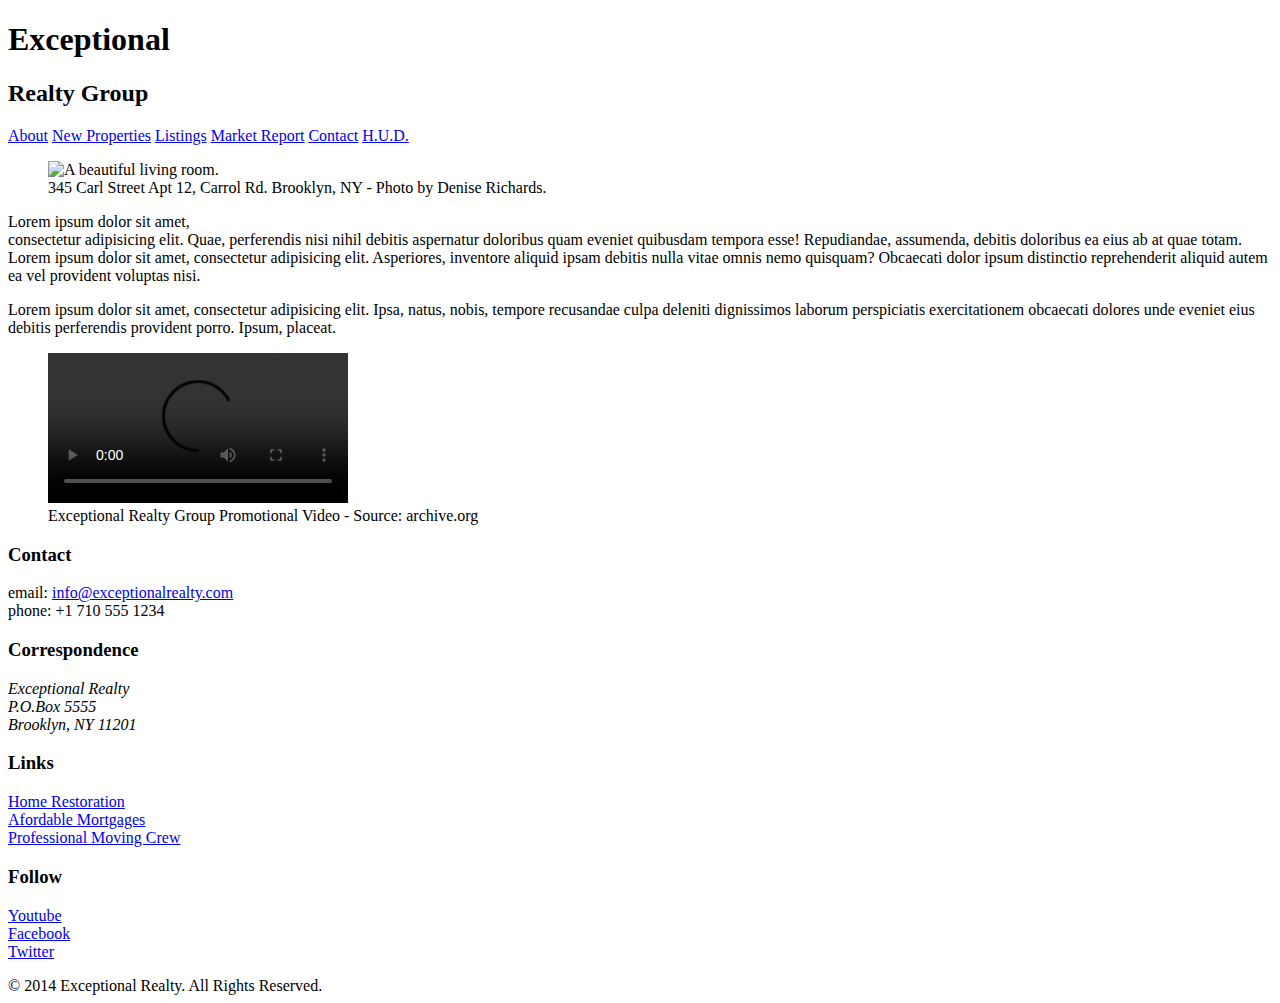
==== index.html @ 1d8847ab "Automatically backed up by Learn" ====
<!DOCTYPE html>
<html lang="en">
  <head>
    <meta charset="UTF-8">
    <title>Exceptional Realty Group - Luxury Homes - About</title>
    <link rel="stylesheet" href="http://cdnjs.cloudflare.com/ajax/libs/normalize/3.0.0/normalize.min.css">
    <link rel="stylesheet" href="css/style.css">
    <script src="https://cdnjs.cloudflare.com/ajax/libs/modernizr/2.8.3/modernizr.min.js">
      </script>
  </head>
  <body>
    <header>
      <!-- logo -->
      <h1>Exceptional</h1>
      <h2>Realty Group</h2>

      <nav>
        <a href="index.html">About</a> <a href="new-properties.html">New Properties</a> <a href="real-estate-listings.html">Listings</a> <a href="market-report.html">Market Report</a> <a href="contact.html">Contact</a> <a href="http://hud.gov" target="_blank">H.U.D.</a>
      </nav>
    </header>

    <section id="featured-property">
      <figure>
        <img src="images/intro-pic.jpg" alt="A beautiful living room." title="Welcome to Exceptional Realty Group">
        <figcaption>345 Carl Street Apt 12, Carrol Rd. Brooklyn, NY - Photo by Denise Richards.</figcaption>
      </figure>

      <p>Lorem ipsum dolor sit amet,<br> consectetur adipisicing elit. Quae, perferendis nisi nihil debitis aspernatur doloribus quam eveniet quibusdam tempora esse! Repudiandae, assumenda, debitis doloribus ea eius ab at quae totam. Lorem ipsum dolor sit amet, consectetur adipisicing elit. Asperiores, inventore aliquid ipsam debitis nulla vitae omnis nemo quisquam? Obcaecati dolor ipsum distinctio reprehenderit aliquid autem ea vel provident voluptas nisi.</p>
      <p>Lorem ipsum dolor sit amet, consectetur adipisicing elit. Ipsa, natus, nobis, tempore recusandae culpa deleniti dignissimos laborum perspiciatis exercitationem obcaecati dolores unde eveniet eius debitis perferendis provident porro. Ipsum, placeat.</p>
    </section>

    <section id="promotional">
      <figure>
        <video controls>
          <source src="videos/real-estate.mp4" type="video/mp4"> 
          <source src="videos/real-estate.ogv" type="video/ogg">
          Your browser does not support HTML5 video. <a href="http://browsehappy.com" target="_blank">Please upgrade your browser</a>.
        </video>
        <figcaption>Exceptional Realty Group Promotional Video - Source: archive.org</figcaption>
      </figure>
    </section>

    <section id="details">
      <div>
        <h3>Contact</h3>
        <p>
          email: <a href="mailto:info@exceptionalrealty.com">info@exceptionalrealty.com</a><br>
          phone: +1 710 555 1234
        </p>
        <h3>Correspondence</h3>
        <address>
          Exceptional Realty<br>
          P.O.Box 5555<br>
          Brooklyn, NY 11201
        </address>
      </div>

      <div>
        <h3>Links</h3>
        <p>
          <a href="#" target="_blank">Home Restoration</a><br>
          <a href="#" target="_blank">Afordable Mortgages</a><br>
          <a href="#" target="_blank">Professional Moving Crew</a>
        </p>
      </div>

      <div>
        <h3>Follow</h3>
        <p>
          <a href="#" target="_blank">Youtube</a><br>
          <a href="#" target="_blank">Facebook</a><br>
          <a href="#" target="_blank">Twitter</a>
        </p>
      </div>
    </section>

    <footer>
      &copy; 2014 Exceptional Realty. All Rights Reserved.
    </footer>

  </body>
</html>
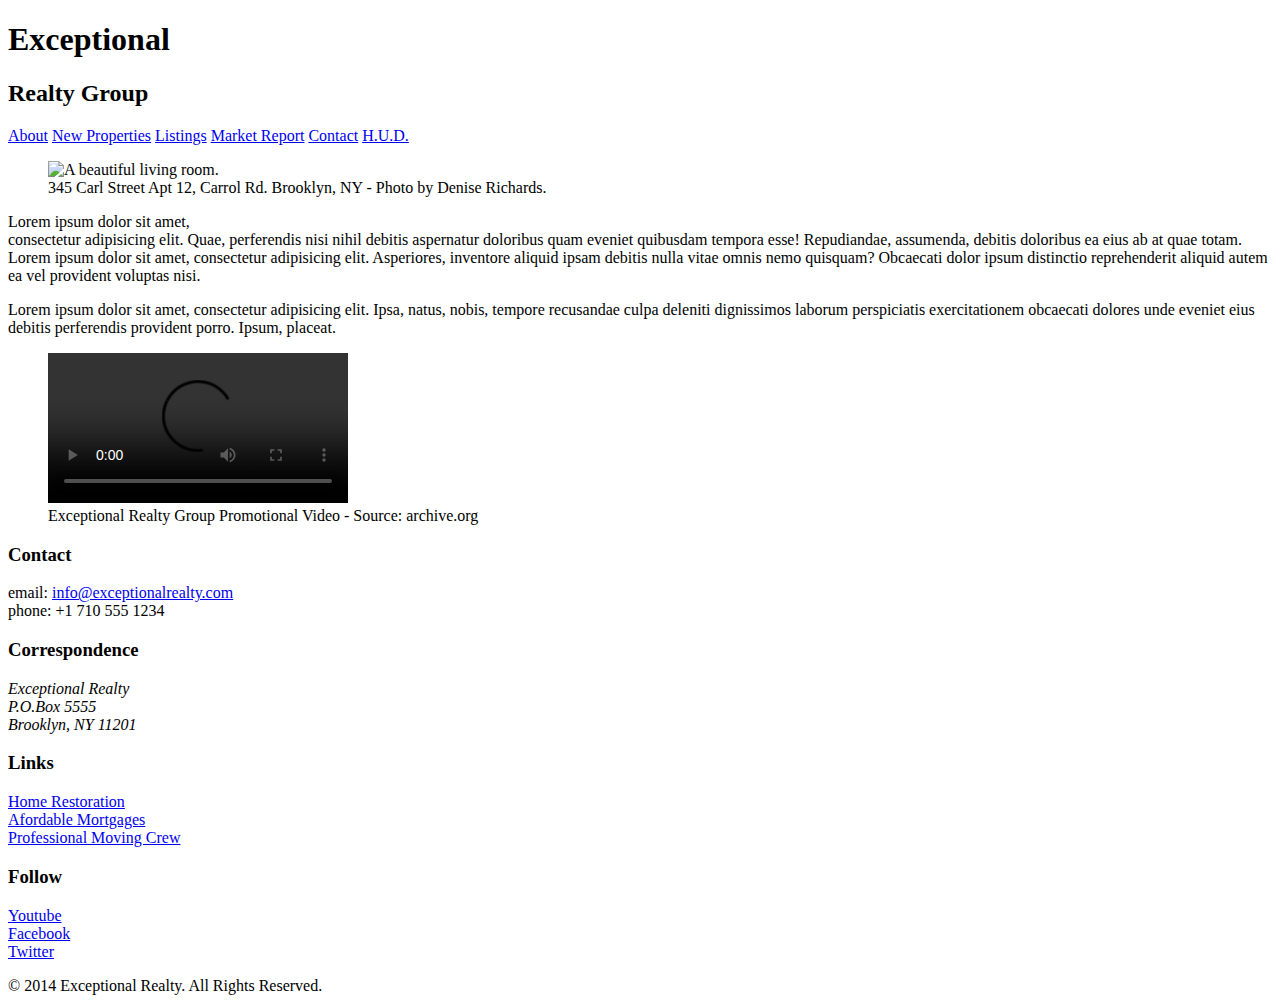
==== commit 2619d0a1: "Automatically backed up by Learn" ====
--- a/index.html
+++ b/index.html
@@ -32,7 +32,7 @@
     <section id="promotional">
       <figure>
         <video controls>
-          <source src="videos/real-estate.mp4" type="video/mp4"> 
+          <source src="videos/real-estate.mp4" type="video/mp4">
           <source src="videos/real-estate.ogv" type="video/ogg">
           Your browser does not support HTML5 video. <a href="http://browsehappy.com" target="_blank">Please upgrade your browser</a>.
         </video>
@@ -79,4 +79,4 @@
     </footer>
 
   </body>
-</html>+</html>
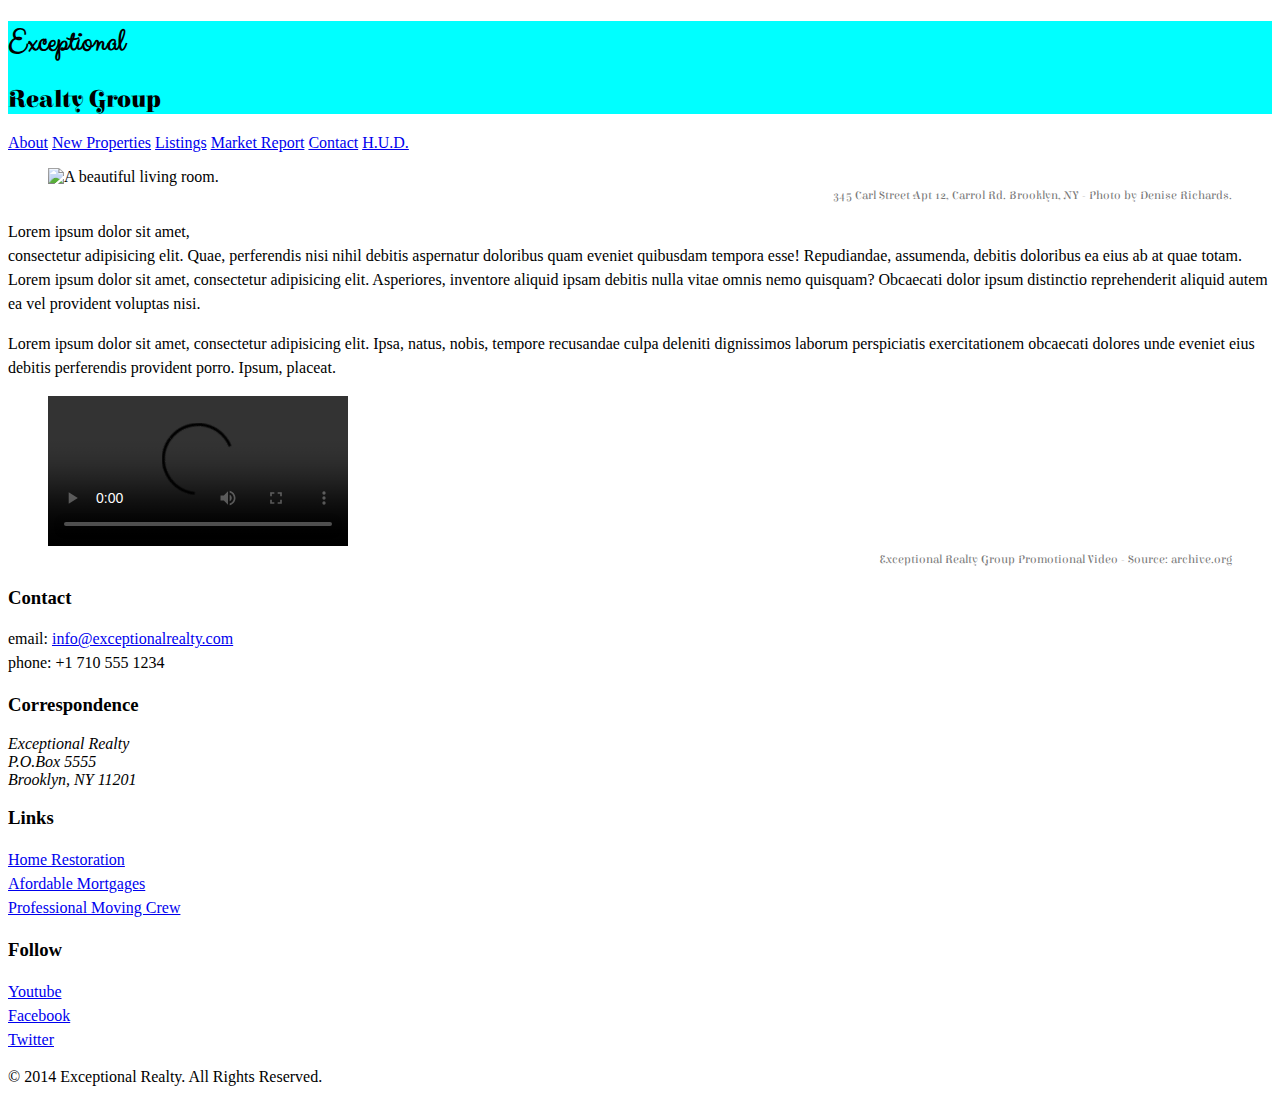
==== commit 7ae57fb7: "Automatically backed up by Learn" ====
--- a/index.html
+++ b/index.html
@@ -10,10 +10,10 @@
   </head>
   <body>
     <header>
-      <!-- logo -->
-      <h1>Exceptional</h1>
-      <h2>Realty Group</h2>
-
+      <div id="logo">
+       <h1>Exceptional</h1>
+       <h2>Realty Group</h2>
+      </div>
       <nav>
         <a href="index.html">About</a> <a href="new-properties.html">New Properties</a> <a href="real-estate-listings.html">Listings</a> <a href="market-report.html">Market Report</a> <a href="contact.html">Contact</a> <a href="http://hud.gov" target="_blank">H.U.D.</a>
       </nav>
--- a/css/style.css
+++ b/css/style.css
@@ -0,0 +1,34 @@
+@import url('https://fonts.googleapis.com/css?family=Clicker+Script|Elsie+Swash+Caps');
+
+p {
+  font-size: 1em;
+  line-height: 1.5em;
+}
+
+figcaption {
+  /*font-weight: normal;
+  font-size: 0.75em;
+  line-height: 1.5em;
+  font-family: Georgia, "New Times Roman", serif;*/
+  font: normal 0.75em/1.5em 'Elsie Swash Caps', cursive;
+  color: #777;
+  text-align: right;
+}
+
+.milk-text {
+  font: bold 2.6em 'Elsie Swash Caps', cursive;
+  color: white;
+  text-shadow: 0 2px 3px #000;
+}
+
+#logo {
+  background: aqua;
+}
+
+#logo h1{
+  font-family: 'Clicker Script', cursive;
+}
+
+#logo h2 {
+  font-family: 'Elsie Swash Caps', cursive;
+}
